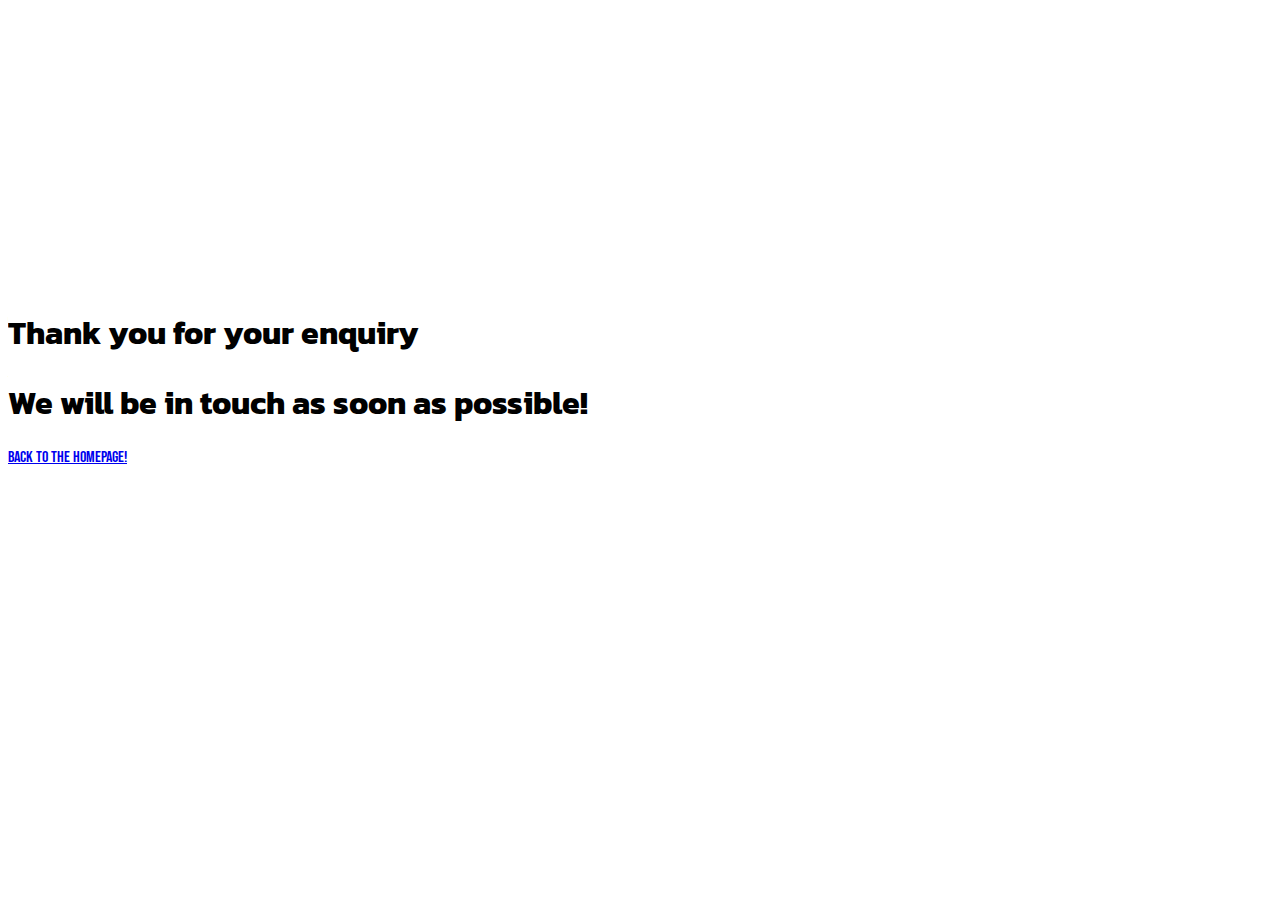
==== email.html @ 8aa2bb3c "added email page" ====
<!DOCTYPE html>
<html lang="en">


    <head>
        <meta charset="UTF-8">
        <meta http-equiv="X-UA-Compatible" content="IE=edge">
        <meta name="viewport" content="width=device-width, initial-scale=1.0">
        <link href="https://cdn.jsdelivr.net/npm/bootstrap@5.3.2/dist/css/bootstrap.min.css" rel="stylesheet"
          integrity="sha384-T3c6CoIi6uLrA9TneNEoa7RxnatzjcDSCmG1MXxSR1GAsXEV/Dwwykc2MPK8M2HN" crossorigin="anonymous">
        <link rel="stylesheet" href="assets/css/style.css">
        <title>Document</title>
      </head>




      <section id="email">
        <div class="container">
            <div class="row">
                <div class="col-12">
                    <h1 class="descrip-text text-center email-pad">Thank you for your enquiry</h1>
                    <h1 class="descrip-text text-center">We will be in touch as soon as possible!</h1>
                </div>
            </div>
            <div class="row">
                <div class="col-12">
                    <a href="https://liamd88.github.io/portfolio/"><p class="text-center name">Back To The Homepage!</p></a>
                </div>
            </div>
        </div>




      </section>
---- assets/css/style.css ----
@import url("https://fonts.googleapis.com/css2?family=Bebas+Neue&family=Roboto:ital,wght@0,100;0,300;0,400;0,500;0,700;0,900;1,100;1,300;1,400;1,500;1,700;1,900&display=swap");
@import url('https://fonts.googleapis.com/css2?family=Source+Code+Pro:ital,wght@0,200..900;1,200..900&display=swap');
@import url('https://fonts.googleapis.com/css2?family=Kanit:ital,wght@0,100;0,200;0,300;0,400;0,500;0,600;0,700;0,800;0,900;1,100;1,200;1,300;1,400;1,500;1,600;1,700;1,800;1,900&display=swap');

/* text */

.name {
    font-family: "Bebas Neue", static;
  }

.descrip-text {
    font-family: "Kanit";
}

.web-text {
    font-size: 8rem;
}

.project-text {
    margin-top: 7rem;
}

.liam-text {
    font-size: 3rem;
}

.nav-t {
    font-size: 1rem;
}

/* images */

.hero-image {
    background-image: url('../images/hero-image1.jpg');
    background-size: cover;
    background-position: center;
    width: 100%;
    height: 70vh;
}

.hero-image2 {
    background-image: url('../images/hero-image2.jpg');
    background-size: cover;
    background-position: center;
    width: 100%;
    height: 70vh;
}


/* previous projects */

.project-margin1 {
    margin-right: 20rem;
}

.project-margin2 {
    margin-left: 20rem;
}



.email-pad {
    padding-top: 18rem;
}
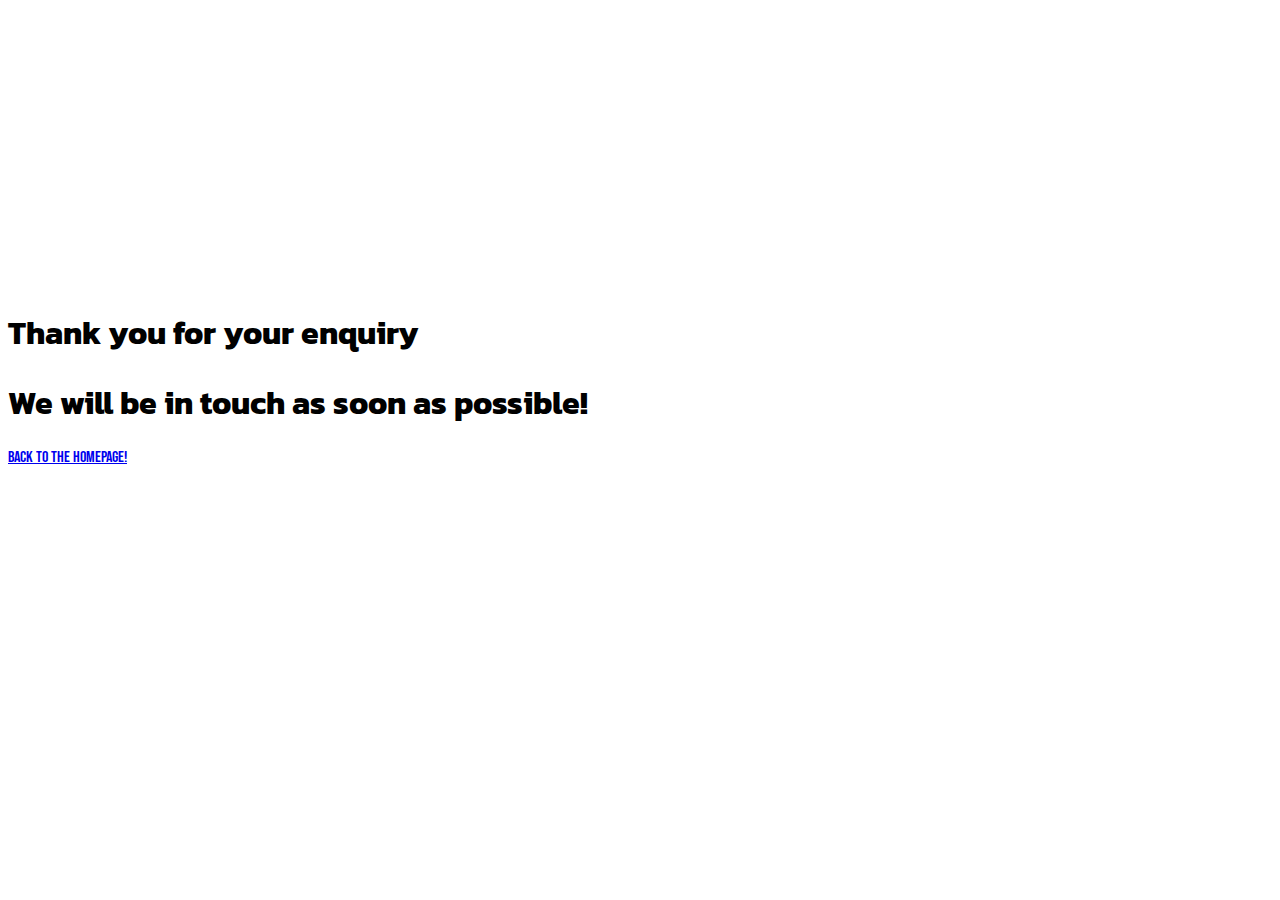
==== commit 5e93edb6: "beautify files" ====
--- a/email.html
+++ b/email.html
@@ -1,36 +1,38 @@
 <!DOCTYPE html>
-<html lang="en">
+<html lang="en" data-bs-theme="dark">
 
 
-    <head>
-        <meta charset="UTF-8">
-        <meta http-equiv="X-UA-Compatible" content="IE=edge">
-        <meta name="viewport" content="width=device-width, initial-scale=1.0">
-        <link href="https://cdn.jsdelivr.net/npm/bootstrap@5.3.2/dist/css/bootstrap.min.css" rel="stylesheet"
-          integrity="sha384-T3c6CoIi6uLrA9TneNEoa7RxnatzjcDSCmG1MXxSR1GAsXEV/Dwwykc2MPK8M2HN" crossorigin="anonymous">
-        <link rel="stylesheet" href="assets/css/style.css">
-        <title>Document</title>
-      </head>
+<head>
+    <meta charset="UTF-8">
+    <meta http-equiv="X-UA-Compatible" content="IE=edge">
+    <meta name="viewport" content="width=device-width, initial-scale=1.0">
+    <link href="https://cdn.jsdelivr.net/npm/bootstrap@5.3.2/dist/css/bootstrap.min.css" rel="stylesheet"
+        integrity="sha384-T3c6CoIi6uLrA9TneNEoa7RxnatzjcDSCmG1MXxSR1GAsXEV/Dwwykc2MPK8M2HN" crossorigin="anonymous">
+    <link rel="stylesheet" href="assets/css/style.css">
+    <title>Document</title>
+</head>
 
 
 
 
-      <section id="email">
-        <div class="container">
-            <div class="row">
-                <div class="col-12">
-                    <h1 class="descrip-text text-center email-pad">Thank you for your enquiry</h1>
-                    <h1 class="descrip-text text-center">We will be in touch as soon as possible!</h1>
-                </div>
-            </div>
-            <div class="row">
-                <div class="col-12">
-                    <a href="https://liamd88.github.io/portfolio/"><p class="text-center name">Back To The Homepage!</p></a>
-                </div>
+<section id="email">
+    <div class="container">
+        <div class="row">
+            <div class="col-12">
+                <h1 class="descrip-text text-center email-pad">Thank you for your enquiry</h1>
+                <h1 class="descrip-text text-center">We will be in touch as soon as possible!</h1>
             </div>
         </div>
+        <div class="row">
+            <div class="col-12">
+                <a href="https://liamd88.github.io/portfolio/">
+                    <p class="text-center name">Back To The Homepage!</p>
+                </a>
+            </div>
+        </div>
+    </div>
 
 
 
 
-      </section>+</section>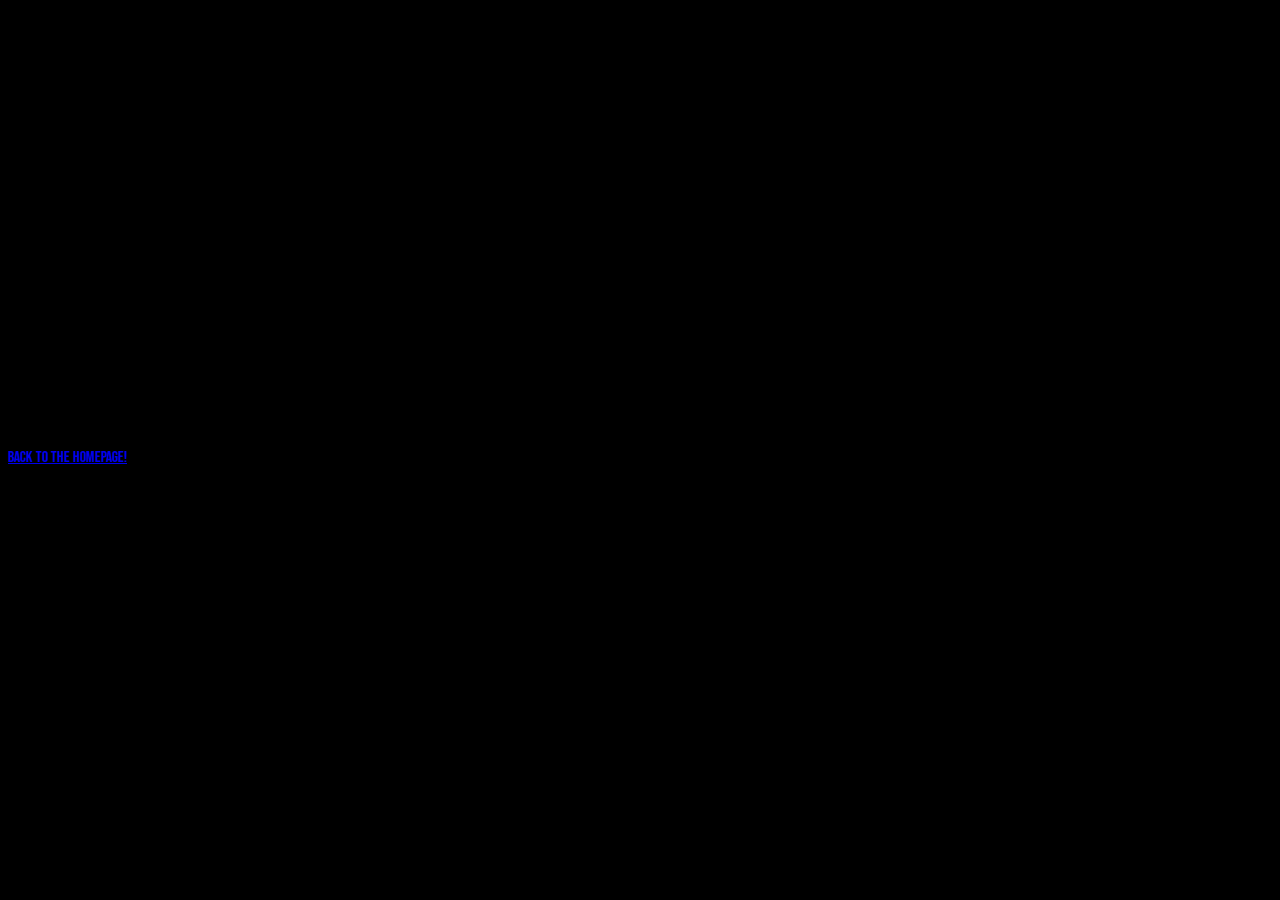
==== commit 8a2c2336: "added black background to email page" ====
--- a/email.html
+++ b/email.html
@@ -12,27 +12,31 @@
     <title>Document</title>
 </head>
 
+<body class="bg-color">
+
+    
+    <section id="email">
+        <div class="container ">
+            <div class="row">
+                <div class="col-12">
+                    <h1 class="descrip-text text-center email-pad">Thank you for your enquiry</h1>
+                    <h1 class="descrip-text text-center">We will be in touch as soon as possible!</h1>
+                </div>
+            </div>
+            <div class="row">
+                <div class="col-12">
+                    <a href="https://liamd88.github.io/portfolio/">
+                        <p class="text-center name">Back To The Homepage!</p>
+                    </a>
+                </div>
+            </div>
+        </div>
+    
+    
+    
+    
+    </section>    
+
+</body>
 
 
-
-<section id="email">
-    <div class="container">
-        <div class="row">
-            <div class="col-12">
-                <h1 class="descrip-text text-center email-pad">Thank you for your enquiry</h1>
-                <h1 class="descrip-text text-center">We will be in touch as soon as possible!</h1>
-            </div>
-        </div>
-        <div class="row">
-            <div class="col-12">
-                <a href="https://liamd88.github.io/portfolio/">
-                    <p class="text-center name">Back To The Homepage!</p>
-                </a>
-            </div>
-        </div>
-    </div>
-
-
-
-
-</section>--- a/assets/css/style.css
+++ b/assets/css/style.css
@@ -57,8 +57,41 @@
     margin-left: 20rem;
 }
 
-
+/* padding */
 
 .email-pad {
     padding-top: 18rem;
 }
+
+.hero-2-pad {
+    padding-top: 1rem;
+}
+
+/* email arrow */
+
+/* media queries */
+
+@media (min-width: 300px) and (max-width: 575px) {
+    .image-pad {
+        padding-top: 0.5rem;
+        padding-bottom: 0.5rem;
+    }
+}
+
+@media (min-width: 300px) and (max-width: 575px) {
+    .hero-2-pad {
+        padding-top: 0.3rem;
+        padding-bottom: 0.3rem;
+    }
+}
+
+
+/* background colour */
+
+.bg-color {
+    background-color: #000000;
+}
+
+.bg-color2 {
+    background-color: #000000!important;
+}